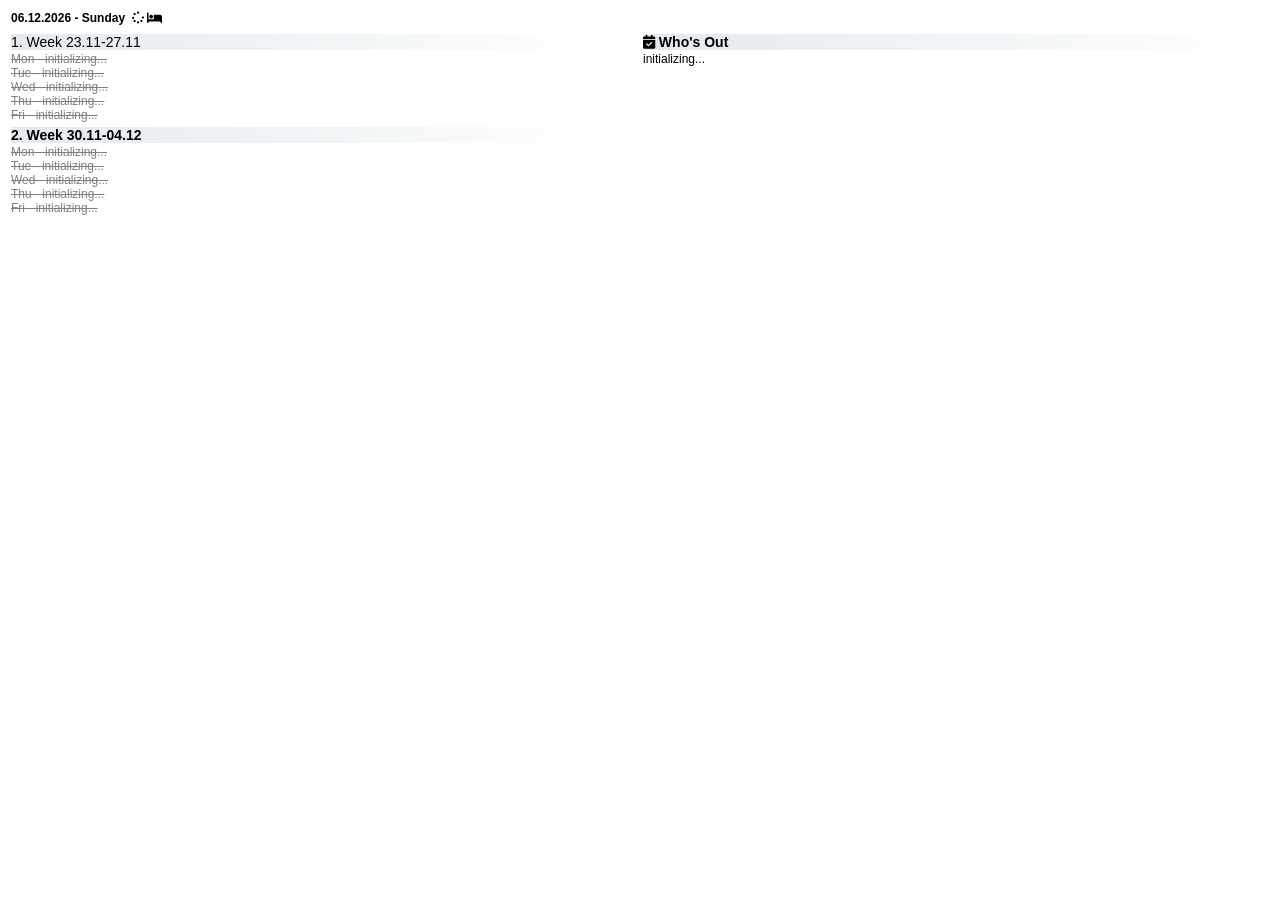
==== scrum-master.html @ f7509955 "add debug mode and rearrange refresh/fetch function" ====
<!DOCTYPE html>
<html lang="en">
<head>
	<title>Scrum Master</title>
	<link rel="stylesheet" type="text/css" href="styles\scrum-master.css">
	<link rel="stylesheet" href="https://cdnjs.cloudflare.com/ajax/libs/font-awesome/6.1.1/css/all.min.css">
</head>
<body>
<table style="width:100%;">
	<tr>
		<td colspan="3" style="text-align: left;">
			<span id="today" style="font-weight: 600;"></span>&nbsp;<span id="statusIndicator"><i
				class="fas fa-spinner"></i></span>
		</td>
	</tr>
	<tr>
		<td style="text-align: left; width: 48%;">
			<h5 id="firstWeekTitle">1.</h5>
			<div id="firstWeek"></div>
			<h5 id="secondWeekTitle">2.</h5>
			<div id="secondWeek"></div>
		</td>
		<td style="width: 2%;">&nbsp;</td>
		<td style="vertical-align: top; width: 50%;">
			<h5><i class="fas fa-calendar-check"></i>&nbsp;Who's Out</h5>
			<div id="whosOut"></div>
		</td>
	</tr>
</table>
<script src="lib/dateExtensions.js"></script>
<script src="lib/StorageData.js"></script>
<script src="lib/SMLib.js"></script>
<script>
	const urlParams = new URLSearchParams(window.location.search);
	const jb_debug = urlParams.get("_ij_reload");
	const paramToday = urlParams.get('today');
	const paramSleep = urlParams.get('sleep');

	let smLib = new SMLib(refresh);

	if (paramToday) {
		if ([" ", "+", "-", "0"].includes(paramToday[0]) && isValidNumber(paramToday)) {
			smLib.today = smLib.today.addDays(parseInt(paramToday));
		} else if (isValidDate(paramToday)) {
			smLib.today = new Date(paramToday);
		}
		console.log("paramToday", smLib.today);
	}

	if (paramSleep) {
		smLib._sleep = parseInt(paramSleep);
		console.log("paramSleep", smLib._sleep);
	}

	if (jb_debug && jb_debug === "RELOAD_ON_SAVE") {
		smLib._isDebug = true;
		console.log("isDebug", smLib._isDebug);
	}

	smLib.startRefresh();

	function isValidNumber(numberAsString) {
		return !isNaN(parseInt(numberAsString));
	}

	function isValidDate(dateAsString) {
		return !isNaN(Date.parse(dateAsString))
	}

	function getReplacementScrumMaster(date) {
		for (let days of smLib.replacement) {
			if (date >= days.start && date < days.end.addDays(1)) {
				return days;
			}
		}
		return null;
	}

	function updateToday() {
		const todayElement = document.querySelector("#today");
		const today = smLib.today;
		todayElement.innerHTML = `${formatDayMonth(today)}.${today.getFullYear()} - ${getDayOfWeek((today.getDay() + 6) % 7)}`;
		updateStatusIndicator();
	}

	function updateStatusIndicator() {
		const statusIndicator = document.getElementById('statusIndicator');
		if (smLib.isLoading) {
			if (smLib.hasCashedData) {
				statusIndicator.innerHTML = '<i class="fas fa-wifi"></i>';
			} else {
				statusIndicator.innerHTML = "";
			}
			statusIndicator.innerHTML += '&nbsp;<i class="fas fa-spinner fa-spin"></i>'
		} else {
			statusIndicator.innerHTML = '<i class="fas fa-check"></i>';
			setTimeout(removeStatusIndicator, 5000);
		}

		if (smLib.cashDataNotAllowed) {
			statusIndicator.innerHTML += '&nbsp;<i class="fas fa-exclamation-triangle"></i>'
		}
		if (smLib.today.nonWorkingDay()) {
			statusIndicator.innerHTML += '&nbsp;<i class="fas fa-bed"></i>'
		}
		if (smLib.isHoliday(smLib.today)) {
			statusIndicator.innerHTML += '&nbsp;<i class="fas fa-gift"></i>'
		}
	}

	function removeStatusIndicator() {
		const statusIndicator = document.getElementById('statusIndicator');
		statusIndicator.innerHTML = statusIndicator.innerHTML.replace('<i class=\"fas fa-check\"></i>', '');
	}

	function generateWeeks(weekIndex, selector, firstMonday, isActiveWeek) {

		updateTitleWithWeekNumber(weekIndex, selector + "Title", firstMonday, isActiveWeek);

		const workDaysOfWeek = daysOfWeek().length - 2;
		const dayElement = document.querySelector(selector);
		let innerHTML = ""
		for (let i = 0; i < workDaysOfWeek; i++) {
			const currentDate = firstMonday.addDays(i);
			let text = getDayOfWeek(i).substring(0, 3);
			if (smLib.isHoliday(currentDate)) {
				text = `<span class="disabled">${text} - ${smLib.getHolidayName(currentDate)}</span>`;
			} else {
				text += ` - ${smLib.getScrumMasterName(currentDate, (weekIndex - 1) * workDaysOfWeek + i)}`;
				if (smLib.isBeforeToday(currentDate)) {
					text = `<s class="completed">${text}</s>`;
				} else if (smLib.isToday(currentDate)) {
					text = `<b class="current-scrum-master">${text}</b>`;
				}
			}

			innerHTML += `${text}<br>`;
		}
		dayElement.innerHTML = innerHTML;
	}

	function updateTitleWithWeekNumber(weekIndex, selector, firstDay, isActiveWeek) {
		const lastDay = firstDay.addDays(4);
		const titleElement = document.querySelector(selector);
		titleElement.style.fontWeight = isActiveWeek ? 'bold' : 'normal';
		titleElement.innerHTML = `${weekIndex}. Week ${formatDayMonth(firstDay)}-${formatDayMonth(lastDay)}`;
	}

	function updateWhosOut() {
		const whosOutElement = document.querySelector("#whosOut");
		if (smLib.isInitializing) {
			whosOutElement.innerHTML = "initializing...";
		} else {
			let innerHTML = '<ul>';
			for (let item of smLib.whosOut) {
				let itemClass;
				if (item.status === 0) {
					itemClass = "current";
				} else if (item.status < 0) {
					itemClass = "completed";
				} else {
					itemClass = "normal";
				}

				const shortName = smLib.getTeamMember(item.memberId).shortName;
				let whosItem = `${shortName}&nbsp;${formatDatePeriod(item.start, item.end)}`;
				innerHTML += `<li class="${itemClass}">${whosItem}</li>`;
			}
			innerHTML += "</ul>";
			whosOutElement.innerHTML = innerHTML;
		}
	}

	function formatDatePeriod(start, end) {
		if (formatDayMonth(start) === formatDayMonth(end)) {
			return formatDayMonth(start);
		}
		return `${formatDayMonth(start)}-${formatDayMonth(end)}`;
	}

	function formatDayMonth(date) {
		const day = String(date.getDate()).padStart(2, '0');
		const month = String(date.getMonth() + 1).padStart(2, '0');
		return `${day}.${month}`;
	}

	function CurrentWeekNumberFromFixedDate(date) {
		return Math.ceil((date - new Date(2023, 0, 2)) / 604800000);
	}

	function IsFirstWeekCurrentWeek(date) {
		return CurrentWeekNumberFromFixedDate(date) % 2 === 0;
	}

	function getDayOfWeek(day) {
		return daysOfWeek()[day];
	}

	function daysOfWeek() {
		return ["Monday", "Tuesday", "Wednesday", "Thursday", "Friday", "Saturday", "Sunday"];
	}

	function refresh() {
		const isFirstWeekCurrentWeek = IsFirstWeekCurrentWeek(smLib.today);
		const isSecondWeekCurrentWeek = !isFirstWeekCurrentWeek;

		const thisMonday = smLib.today.getPreviousMonday();
		const firstMonday = isFirstWeekCurrentWeek ? new Date(thisMonday) : thisMonday.addDays(-7);
		const secondMonday = isSecondWeekCurrentWeek ? new Date(thisMonday) : thisMonday.addDays(7);

		updateToday();
		generateWeeks(1, "#firstWeek", firstMonday, isFirstWeekCurrentWeek);
		generateWeeks(2, "#secondWeek", secondMonday, isSecondWeekCurrentWeek);
		updateWhosOut();
	}
</script>
</body>
</html>
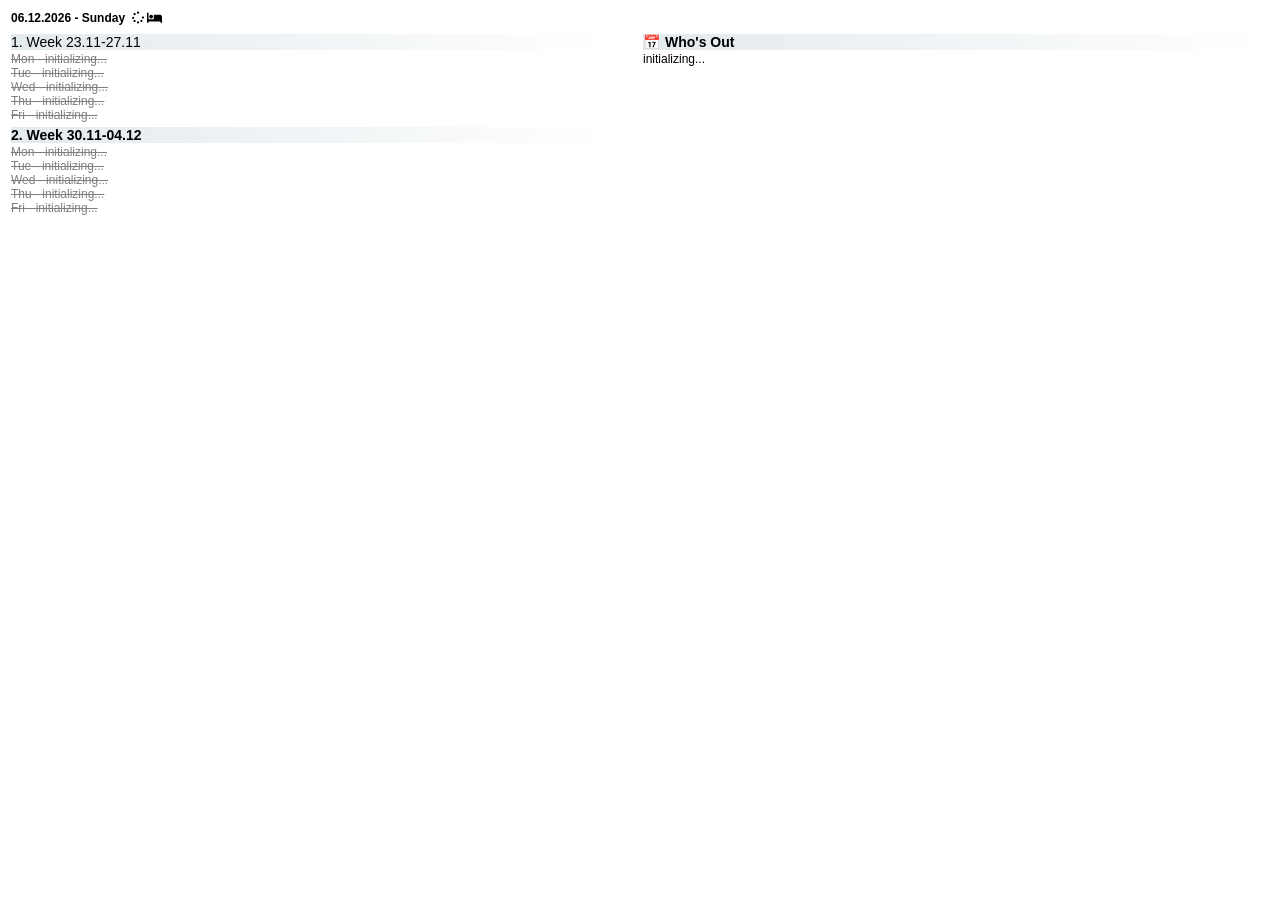
==== commit 4881ad2d: "add not approved/waiting items and styles" ====
--- a/scrum-master.html
+++ b/scrum-master.html
@@ -4,7 +4,9 @@
 	<title>Scrum Master</title>
 	<link rel="stylesheet" type="text/css" href="styles\scrum-master.css">
 	<link rel="stylesheet" href="https://cdnjs.cloudflare.com/ajax/libs/font-awesome/6.1.1/css/all.min.css">
-</head>
+	<script src="lib/dateExtensions.js"></script>
+	<script src="lib/StorageData.js"></script>
+	<script src="lib/SMLib.js"></script></head>
 <body>
 <table style="width:100%;">
 	<tr>
@@ -14,7 +16,7 @@
 		</td>
 	</tr>
 	<tr>
-		<td style="text-align: left; width: 48%;">
+		<td style="vertical-align: top; text-align: left; width: 48%;">
 			<h5 id="firstWeekTitle">1.</h5>
 			<div id="firstWeek"></div>
 			<h5 id="secondWeekTitle">2.</h5>
@@ -22,14 +24,11 @@
 		</td>
 		<td style="width: 2%;">&nbsp;</td>
 		<td style="vertical-align: top; width: 50%;">
-			<h5><i class="fas fa-calendar-check"></i>&nbsp;Who's Out</h5>
+			<h5 class="calendar">Who's Out</h5>
 			<div id="whosOut"></div>
 		</td>
 	</tr>
 </table>
-<script src="lib/dateExtensions.js"></script>
-<script src="lib/StorageData.js"></script>
-<script src="lib/SMLib.js"></script>
 <script>
 	const urlParams = new URLSearchParams(window.location.search);
 	const jb_debug = urlParams.get("_ij_reload");
@@ -154,17 +153,20 @@
 			let innerHTML = '<ul>';
 			for (let item of smLib.whosOut) {
 				let itemClass;
+				if (!item.approved) {
+					itemClass = "waiting";
+				}
 				if (item.status === 0) {
-					itemClass = "current";
+					itemClass += " current";
 				} else if (item.status < 0) {
-					itemClass = "completed";
+					itemClass += " completed";
 				} else {
-					itemClass = "normal";
+					itemClass += " normal";
 				}
 
 				const shortName = smLib.getTeamMember(item.memberId).shortName;
 				let whosItem = `${shortName}&nbsp;${formatDatePeriod(item.start, item.end)}`;
-				innerHTML += `<li class="${itemClass}">${whosItem}</li>`;
+				innerHTML += `<li class="${itemClass}" title="${item.reason}">${whosItem}</li>`;
 			}
 			innerHTML += "</ul>";
 			whosOutElement.innerHTML = innerHTML;
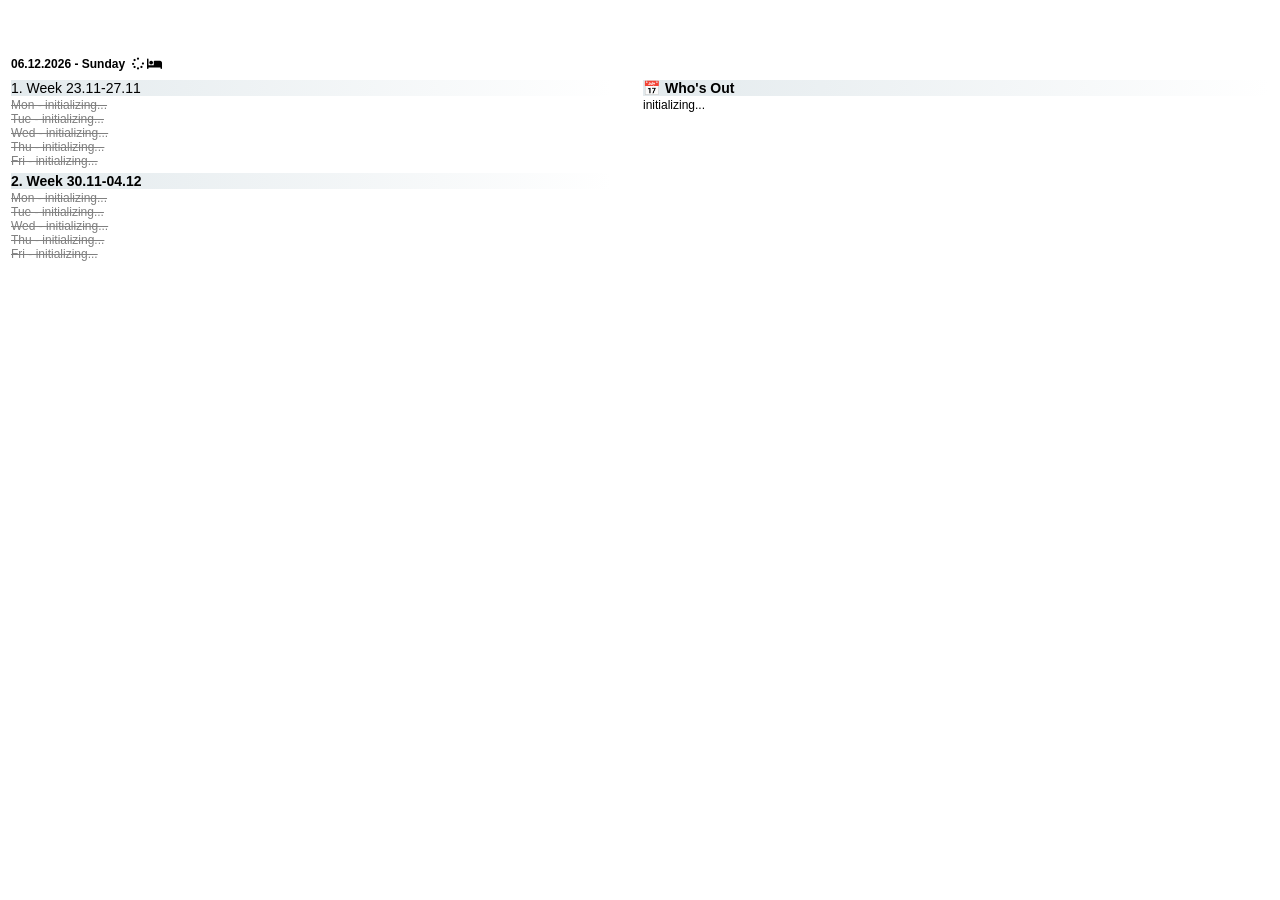
==== commit 57bf3093: "move header down" ====
--- a/scrum-master.html
+++ b/scrum-master.html
@@ -9,6 +9,9 @@
 	<script src="lib/SMLib.js"></script></head>
 <body>
 <table style="width:100%;">
+	<tr>
+		<td colspan="3" style="padding: 15px;">&nbsp;</td>
+	</tr>
 	<tr>
 		<td colspan="3" style="text-align: left;">
 			<span id="today" style="font-weight: 600;"></span>&nbsp;<span id="statusIndicator"><i
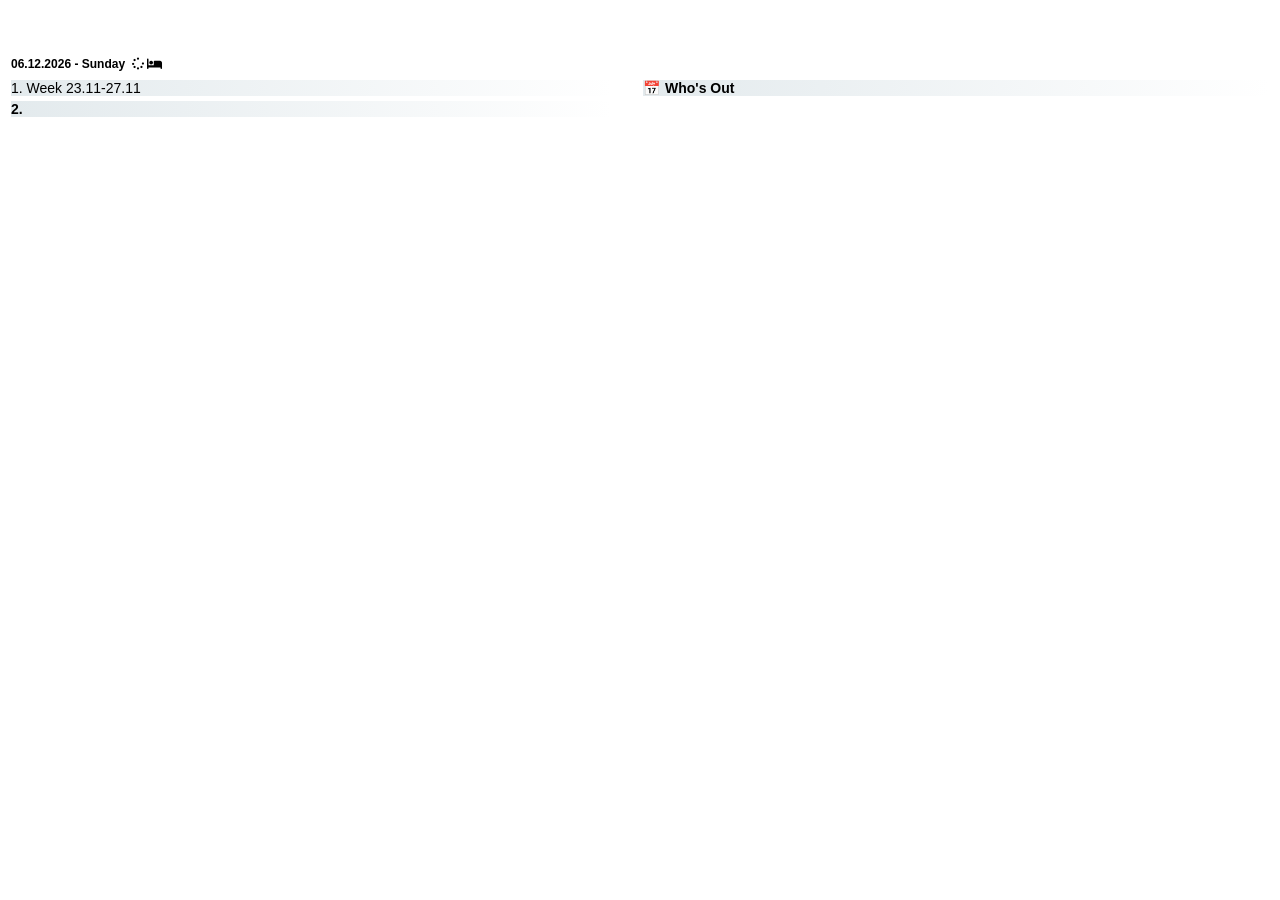
==== commit 0f6c903c: "merge dayRules by member" ====
--- a/scrum-master.html
+++ b/scrum-master.html
@@ -60,6 +60,7 @@
 	}
 
 	smLib.startRefresh();
+	// smLib.reloadAt("00:00, +0:0:13, +1, +2, +4, +10, 14:50, +14:0");
 
 	function isValidNumber(numberAsString) {
 		return !isNaN(parseInt(numberAsString));
@@ -125,7 +126,7 @@
 		for (let i = 0; i < workDaysOfWeek; i++) {
 			const currentDate = firstMonday.addDays(i);
 			let text = getDayOfWeek(i).substring(0, 3);
-			if (smLib.isHoliday(currentDate)) {
+			if (smLib.isHolidayForAllTeamMembers(currentDate)) {
 				text = `<span class="disabled">${text} - ${smLib.getHolidayName(currentDate)}</span>`;
 			} else {
 				text += ` - ${smLib.getScrumMasterName(currentDate, (weekIndex - 1) * workDaysOfWeek + i)}`;
@@ -167,7 +168,8 @@
 					itemClass += " normal";
 				}
 
-				const shortName = smLib.getTeamMember(item.memberId).shortName;
+				const teamMember = smLib.getTeamMember(item.memberId);
+				const shortName = teamMember ? teamMember.shortName : item.memberId;
 				let whosItem = `${shortName}&nbsp;${formatDatePeriod(item.start, item.end)}`;
 				innerHTML += `<li class="${itemClass}" title="${item.reason}">${whosItem}</li>`;
 			}
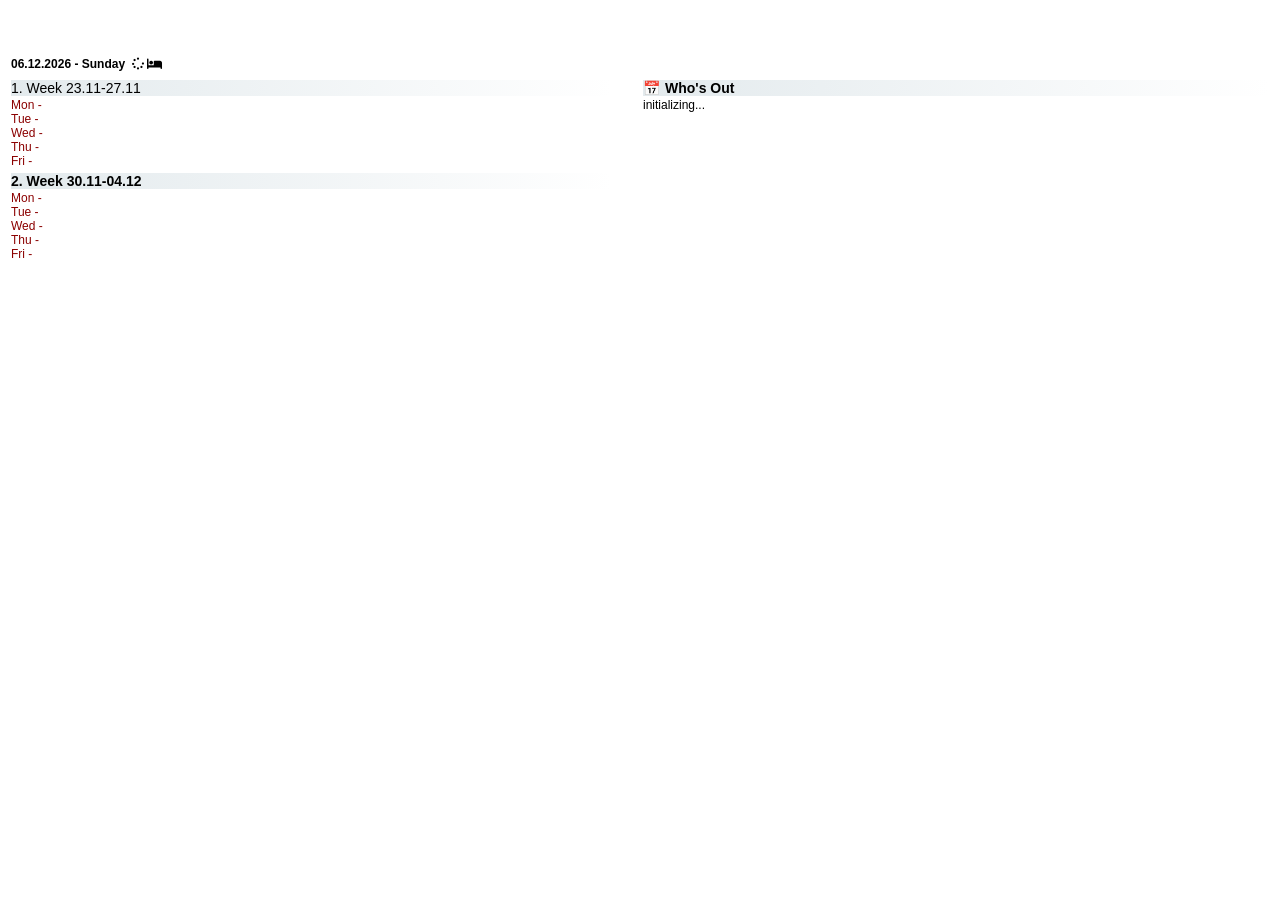
==== commit 48ce5750: "fix some issues with reports" ====
--- a/scrum-master.html
+++ b/scrum-master.html
@@ -44,7 +44,9 @@
 		if ([" ", "+", "-", "0"].includes(paramToday[0]) && isValidNumber(paramToday)) {
 			smLib.today = smLib.today.addDays(parseInt(paramToday));
 		} else if (isValidDate(paramToday)) {
-			smLib.today = new Date(paramToday);
+			const today = new Date(paramToday);
+			today.setHours(0,0,0,0);
+			smLib.today = today;
 		}
 		console.log("paramToday", smLib.today);
 	}
@@ -127,7 +129,7 @@
 			const currentDate = firstMonday.addDays(i);
 			let text = getDayOfWeek(i).substring(0, 3);
 			if (smLib.isHolidayForAllTeamMembers(currentDate)) {
-				text = `<span class="disabled">${text} - ${smLib.getHolidayName(currentDate)}</span>`;
+				text = `<span class="disabled">${text} - ${smLib.getAllHolidayName(currentDate)}</span>`;
 			} else {
 				text += ` - ${smLib.getScrumMasterName(currentDate, (weekIndex - 1) * workDaysOfWeek + i)}`;
 				if (smLib.isBeforeToday(currentDate)) {
